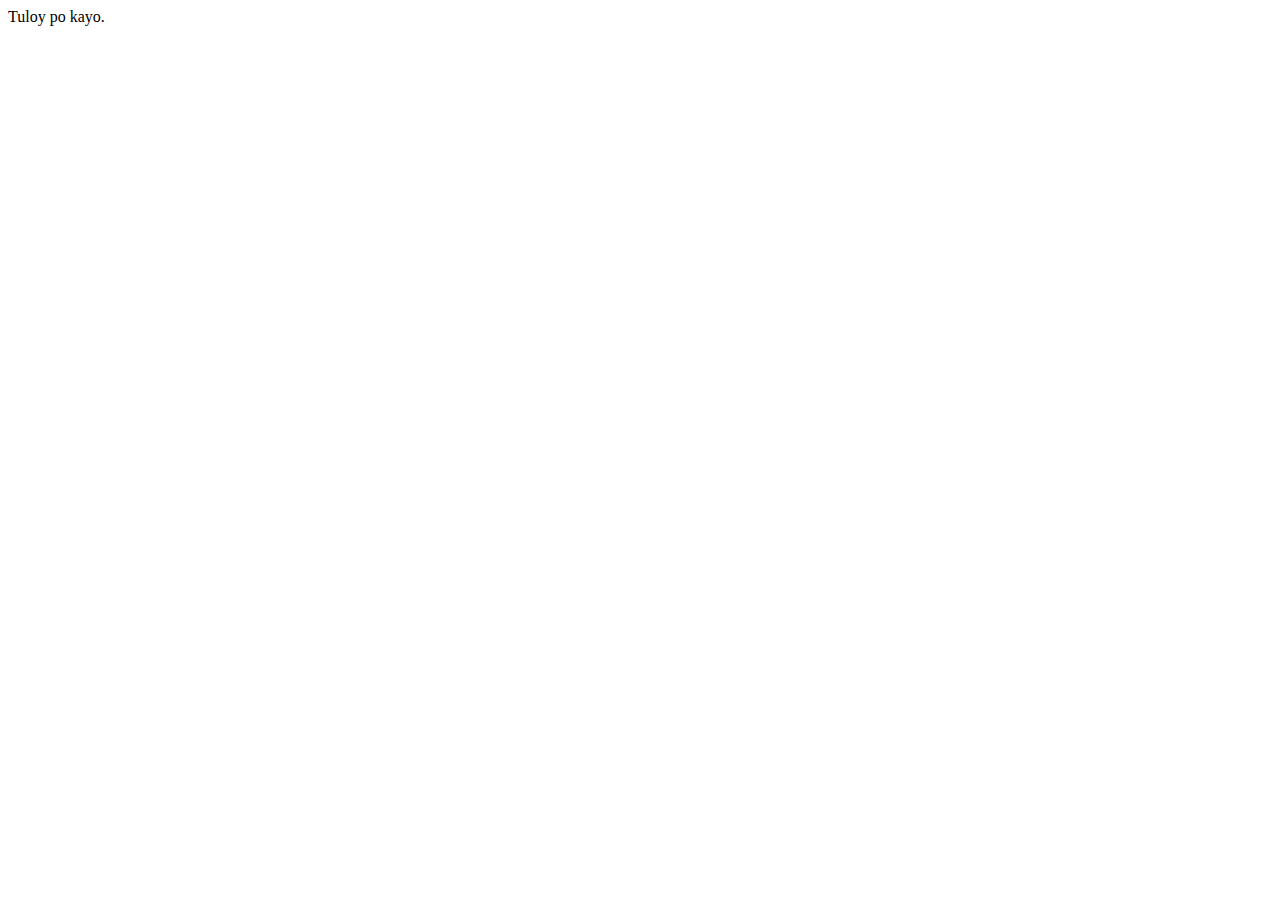
==== index.html @ 9374e9f3 "Update index.html" ====
<!DOCTYPE html>
<html lang="en">
<head>
    <meta charset="UTF-8">
    <meta http-equiv="X-UA-Compatible" content="IE=edge">
    <meta name="viewport" content="width=device-width, initial-scale=1.0">
    <link rel="stylesheet" href="index.css">
    <title>GABAY</title>
</head>
<body>
    Tuloy po kayo.
</body>
</html>
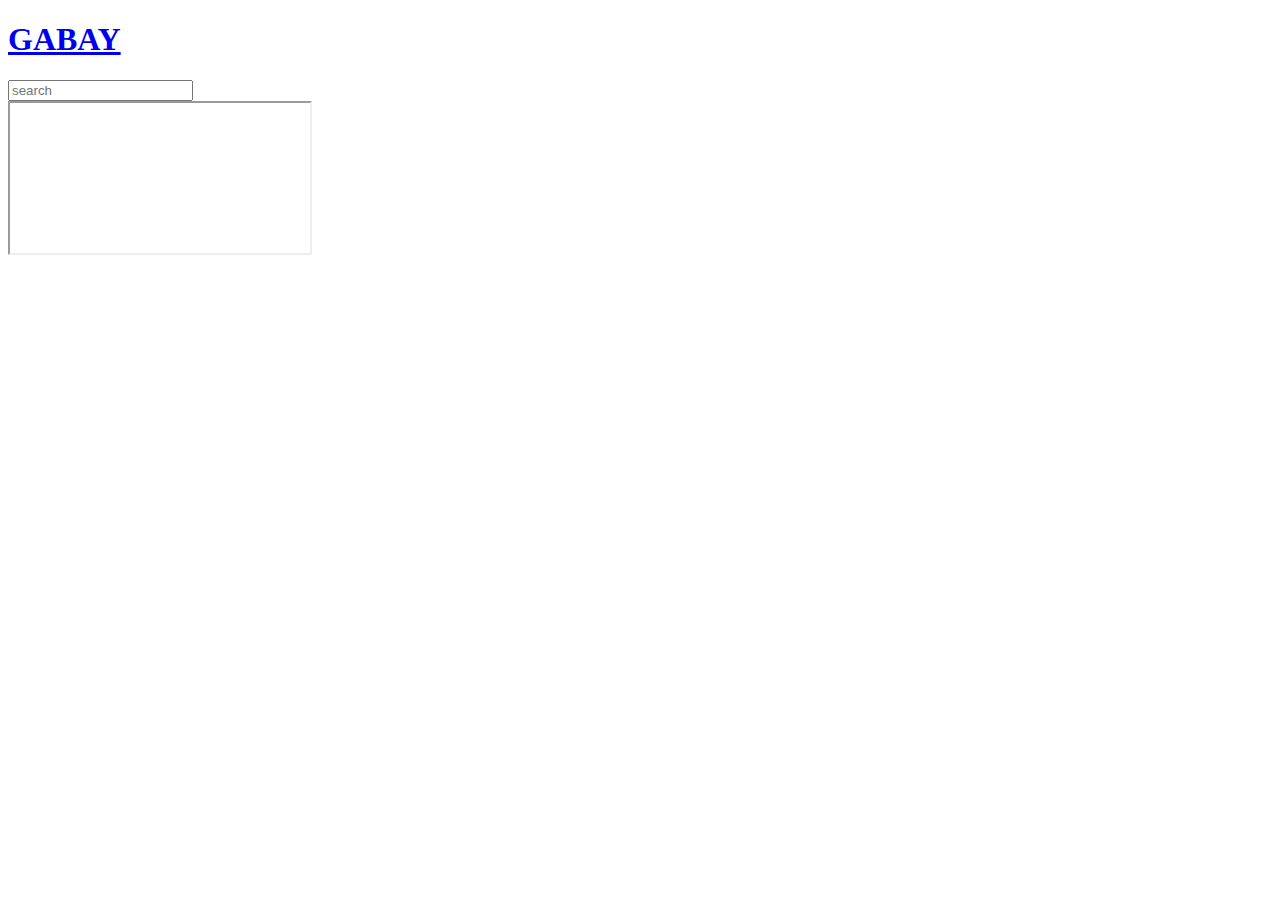
==== commit cde14ba3: "Update index.html" ====
--- a/index.html
+++ b/index.html
@@ -5,9 +5,36 @@
     <meta http-equiv="X-UA-Compatible" content="IE=edge">
     <meta name="viewport" content="width=device-width, initial-scale=1.0">
     <link rel="stylesheet" href="index.css">
-    <title>GABAY</title>
+    <title>Flexbox</title>
 </head>
 <body>
-    Tuloy po kayo.
+    <div class="top-panel">
+        <div >
+            <a id="title-logo" href="flexbox.html">
+                <h1 class="h1css">GABAY</h1>
+            </a>
+        </div>
+    </div>
+
+
+    <div id="container">
+        <div class="search-bar">
+            <input id="search-input" name="Town" list="Towns" placeholder="search">
+            <datalist class="search-options" id="Towns">
+                <option value="Boac"></option>
+                <option value="Mogpog"></option>
+                <option value="Gasan"></option>
+                <option value="Torrijos"></option>
+                <option value="Buenavista"></option>
+                <option value="Sta. Cruz"></option>
+            </datalist>
+        </div>
+    
+        <div class="map">
+            <iframe src="https://www.google.com/maps/embed?pb=!1m18!1m12!1m3!1d248416.98502895795!2d121.83084628046676!3d13.380381669426598!2m3!1f0!2f0!3f0!3m2!1i1024!2i768!4f13.1!3m3!1m2!1s0x33a318a5c1f65dbf%3A0xe9feb3ea5b6e3b7b!2sMarinduque!5e0!3m2!1sen!2sph!4v1685279633796!5m2!1sen!2sph" class="iframe_map" allowfullscreen="" loading="lazy" referrerpolicy="no-referrer-when-downgrade">MAP</iframe>
+        </div>
+    
+    </div>
+    
 </body>
 </html>
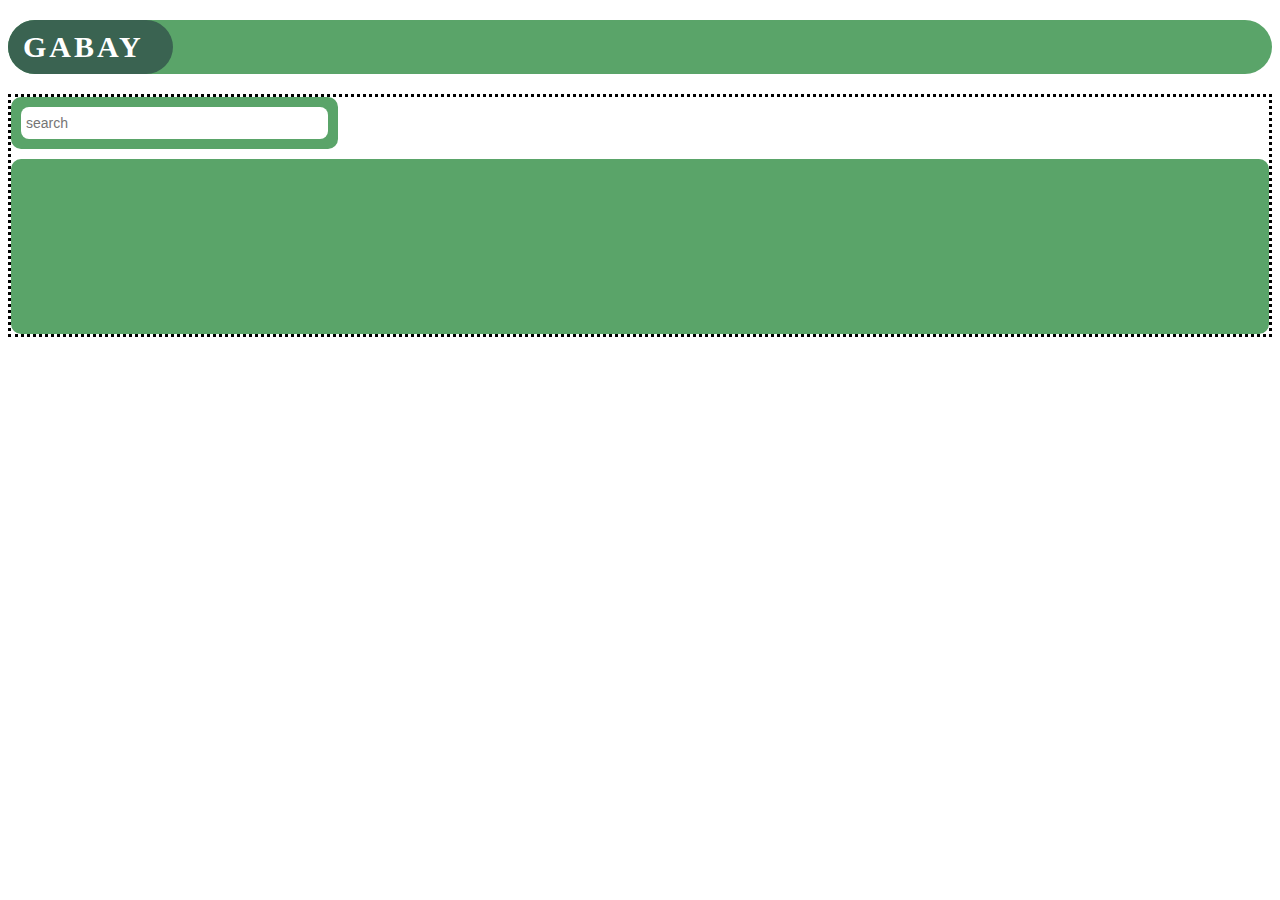
==== commit ef09dd64: "Update index.html" ====
--- a/index.html
+++ b/index.html
@@ -5,12 +5,12 @@
     <meta http-equiv="X-UA-Compatible" content="IE=edge">
     <meta name="viewport" content="width=device-width, initial-scale=1.0">
     <link rel="stylesheet" href="index.css">
-    <title>Flexbox</title>
+    <title>GABAY</title>
 </head>
 <body>
     <div class="top-panel">
         <div >
-            <a id="title-logo" href="flexbox.html">
+            <a id="title-logo" href="index.html">
                 <h1 class="h1css">GABAY</h1>
             </a>
         </div>
--- a/index.css
+++ b/index.css
@@ -0,0 +1,64 @@
+#container {
+    display: flex;
+    flex-wrap: wrap;
+    border-style: dotted;
+}
+
+#container > div{
+    background-color: #5AA469;
+    font-size: 20px;
+    padding: 10px;
+    border-radius: 10px;
+}
+
+.top-panel {
+    background-color: #5AA469;
+    border-radius: 50px;
+}
+
+#title-logo {
+    text-decoration: none;
+}
+.h1css{color: white;
+    text-align: left;
+    padding: 10px;
+    padding-left: 15px;
+    font-size: 30px;
+    letter-spacing: 3px;
+    background-color:#3A6351;
+    width: 140px;
+    border-radius: 50px;
+}
+
+
+.search-bar {
+    display: flex;
+}
+
+
+#search-input {
+    width: 300px;
+    height: 30px;
+    font-size: 14px;
+    border-radius: 8px;
+    border-style: none;
+    padding-left: 5px;
+}
+
+.search-options {
+    font-size: 12px;
+    size: 20px;
+}
+
+.map {
+    text-align: center;
+    width: 100%;
+    margin-top: 10px;
+    
+}
+.iframe_map {
+    border-style: none;
+    border-radius: 10px;
+    width: 100%;
+    height: 100%;
+}
